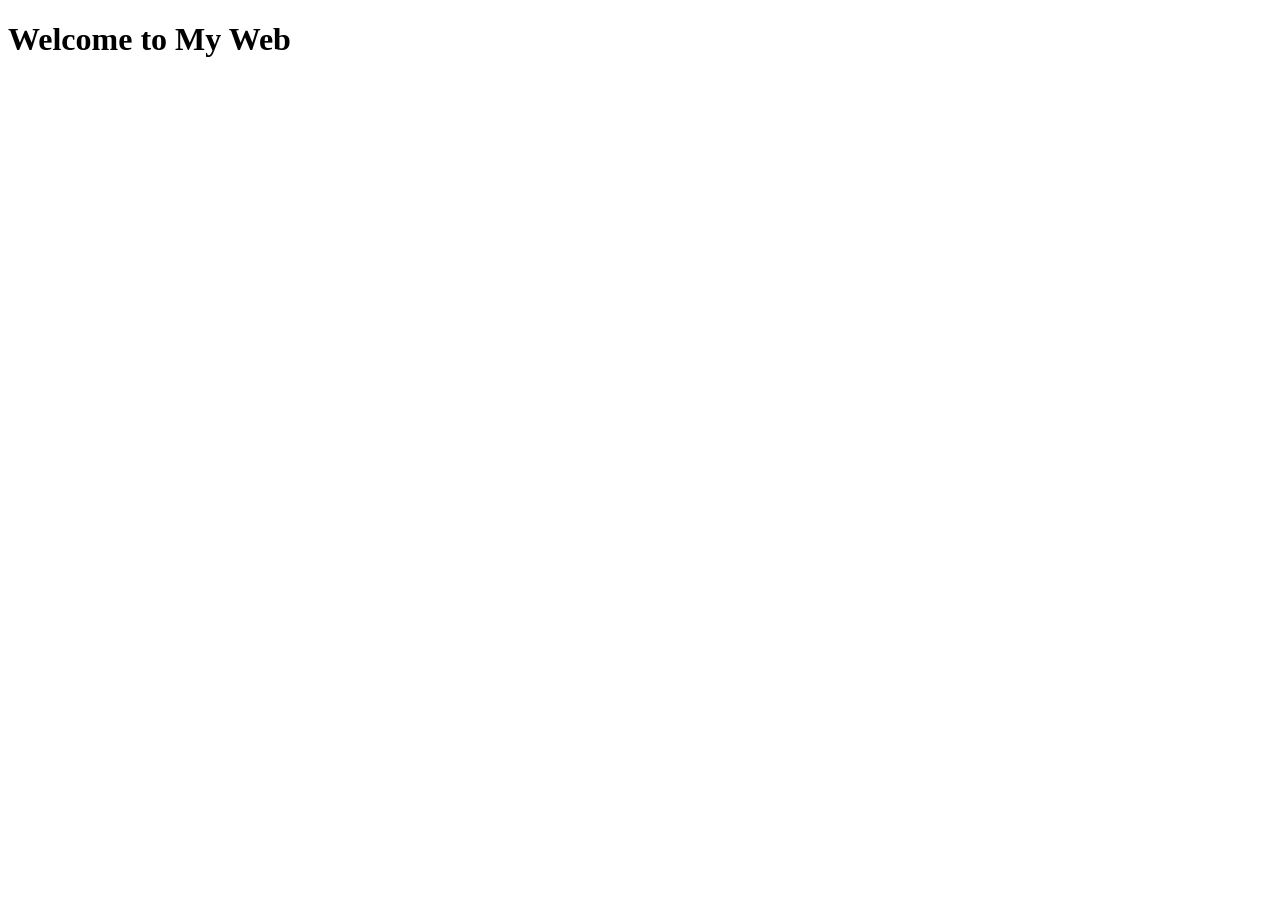
==== index.html @ 363a6c91 "-" ====
<!DOCTYPE html>
<html lang="en">
<head>
  <meta charset="UTF-8">
  <meta name="viewport" content="width=device-width, initial-scale=1.0">
  <title>Document</title>
</head>
<body>
  <h1>Welcome to My Web</h1>
</body>
</html>
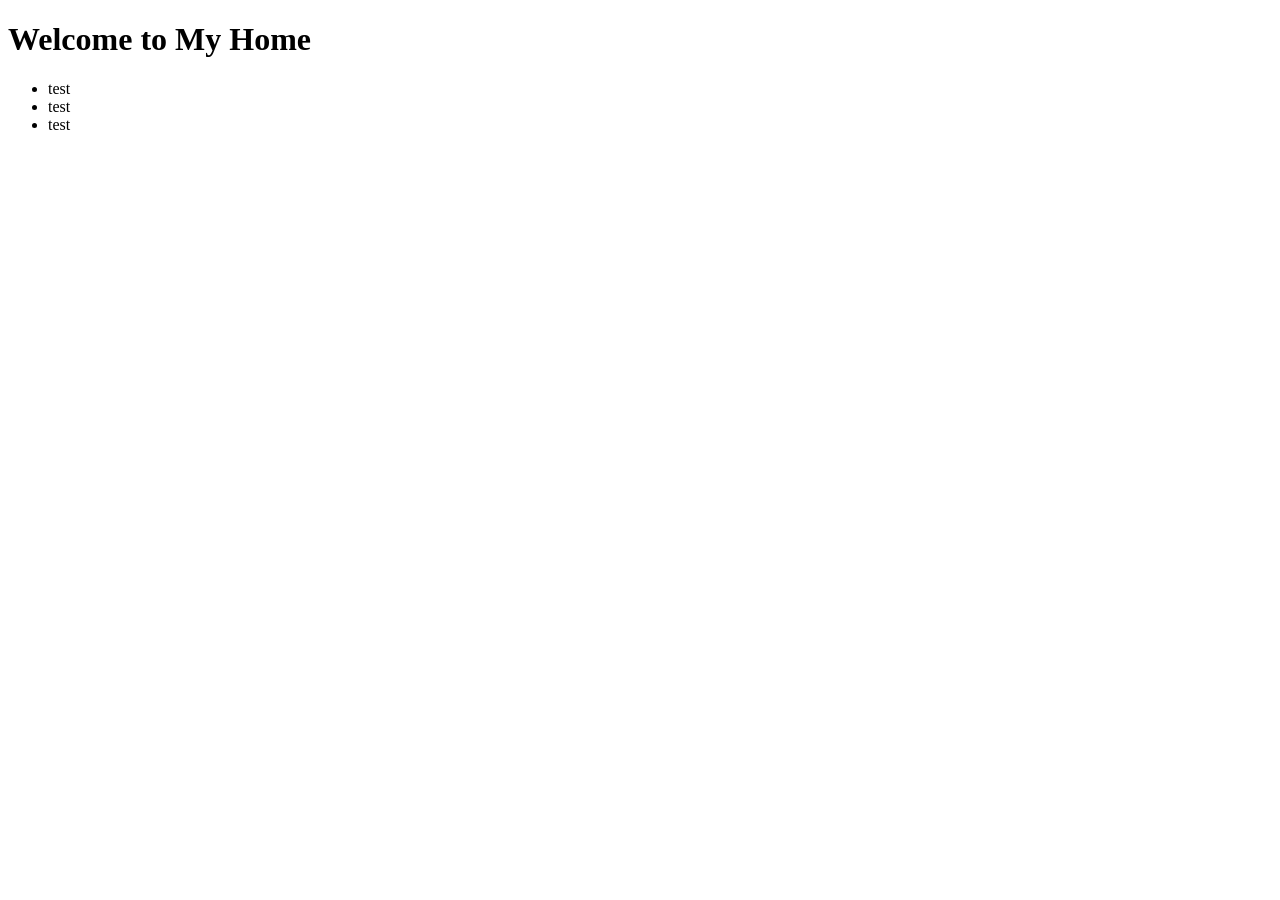
==== commit c9ab3a94: "menambah tag ul li dan image" ====
--- a/index.html
+++ b/index.html
@@ -6,6 +6,14 @@
   <title>Document</title>
 </head>
 <body>
-  <h1>Welcome to My Web</h1>
+  <!-- tag heading -->
+  <h1>Welcome to My Home</h1>
+  <ul>
+    <li>test</li>
+    <li>test</li>
+    <li>test</li>
+  </ul>
+
+  <img src="https://upload.wikimedia.org/wikipedia/commons/2/2a/Carmen_di_Musinsa_Beauty_Festa_Pop-Up_Store_2025.jpg" alt="">
 </body>
 </html>
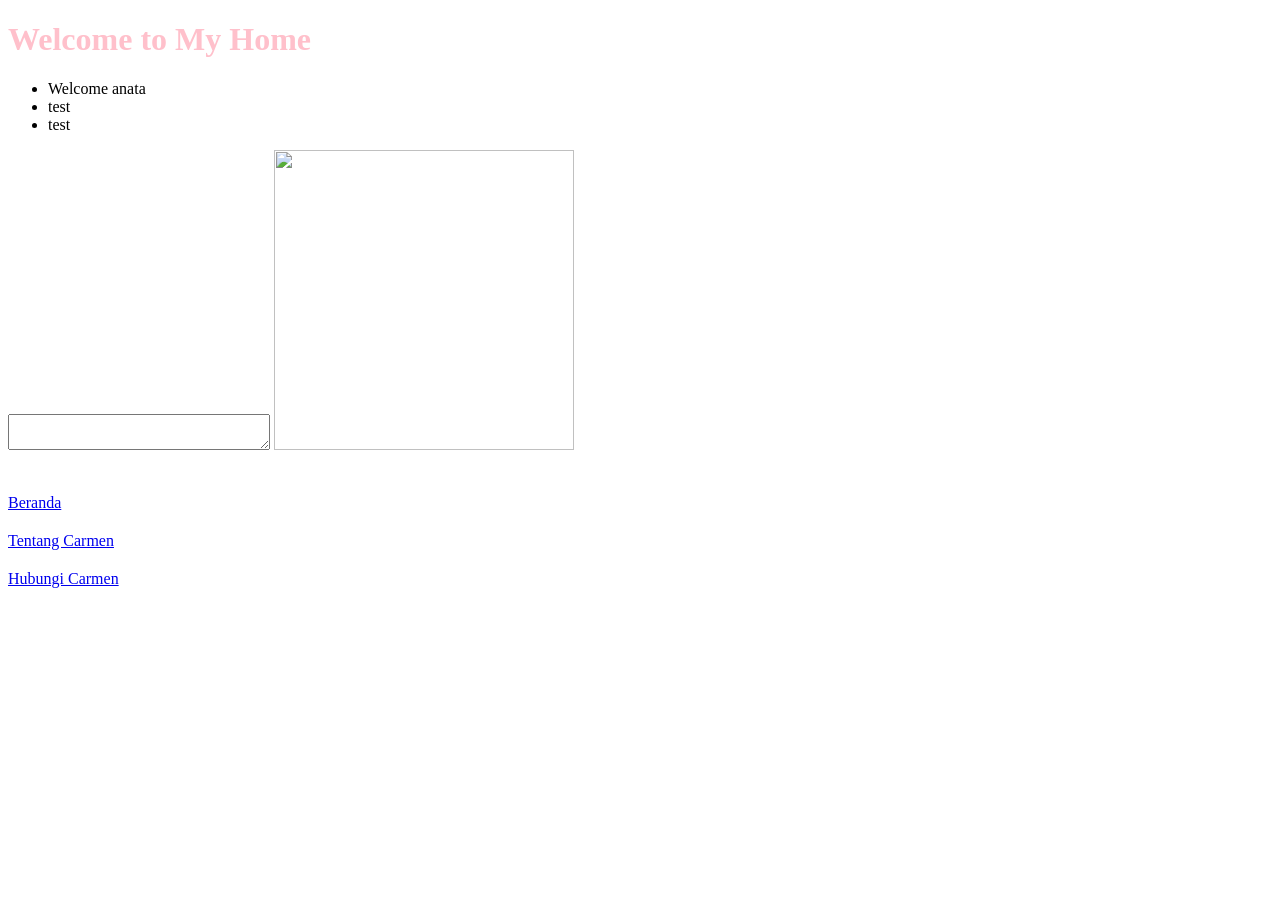
==== commit 1392fd81: "nambah hyperlink" ====
--- a/index.html
+++ b/index.html
@@ -6,14 +6,43 @@
   <title>Document</title>
 </head>
 <body>
+  <style>
+    img {
+      width: 300px;
+      height: 300px
+    }
+
+    .title { 
+      color: pink;
+    }
+
+    .satu { 
+      color: red;
+      padding-top: 20px;
+      flex-direction: column;
+      display: flex;
+    }
+
+    .satu a { 
+      padding-top: 20px;
+    }
+  </style>
   <!-- tag heading -->
-  <h1>Welcome to My Home</h1>
+  <h1 class="title">Welcome to My Home</h1>
   <ul>
-    <li>test</li>
+    <li>Welcome anata</li>
     <li>test</li>
     <li>test</li>
   </ul>
 
-  <img src="https://upload.wikimedia.org/wikipedia/commons/2/2a/Carmen_di_Musinsa_Beauty_Festa_Pop-Up_Store_2025.jpg" alt="">
+  <textarea name="me" id="me" cols="30"></textarea>
+  
+  <img class="img1" src="https://upload.wikimedia.org/wikipedia/commons/2/2a/Carmen_di_Musinsa_Beauty_Festa_Pop-Up_Store_2025.jpg" alt="">
+
+  <div class="satu">
+    <a href="index.html">Beranda</a>
+    <a href="tentang.html">Tentang Carmen</a>
+    <a href="hubungi.html">Hubungi Carmen</a>
+  </div>
 </body>
 </html>
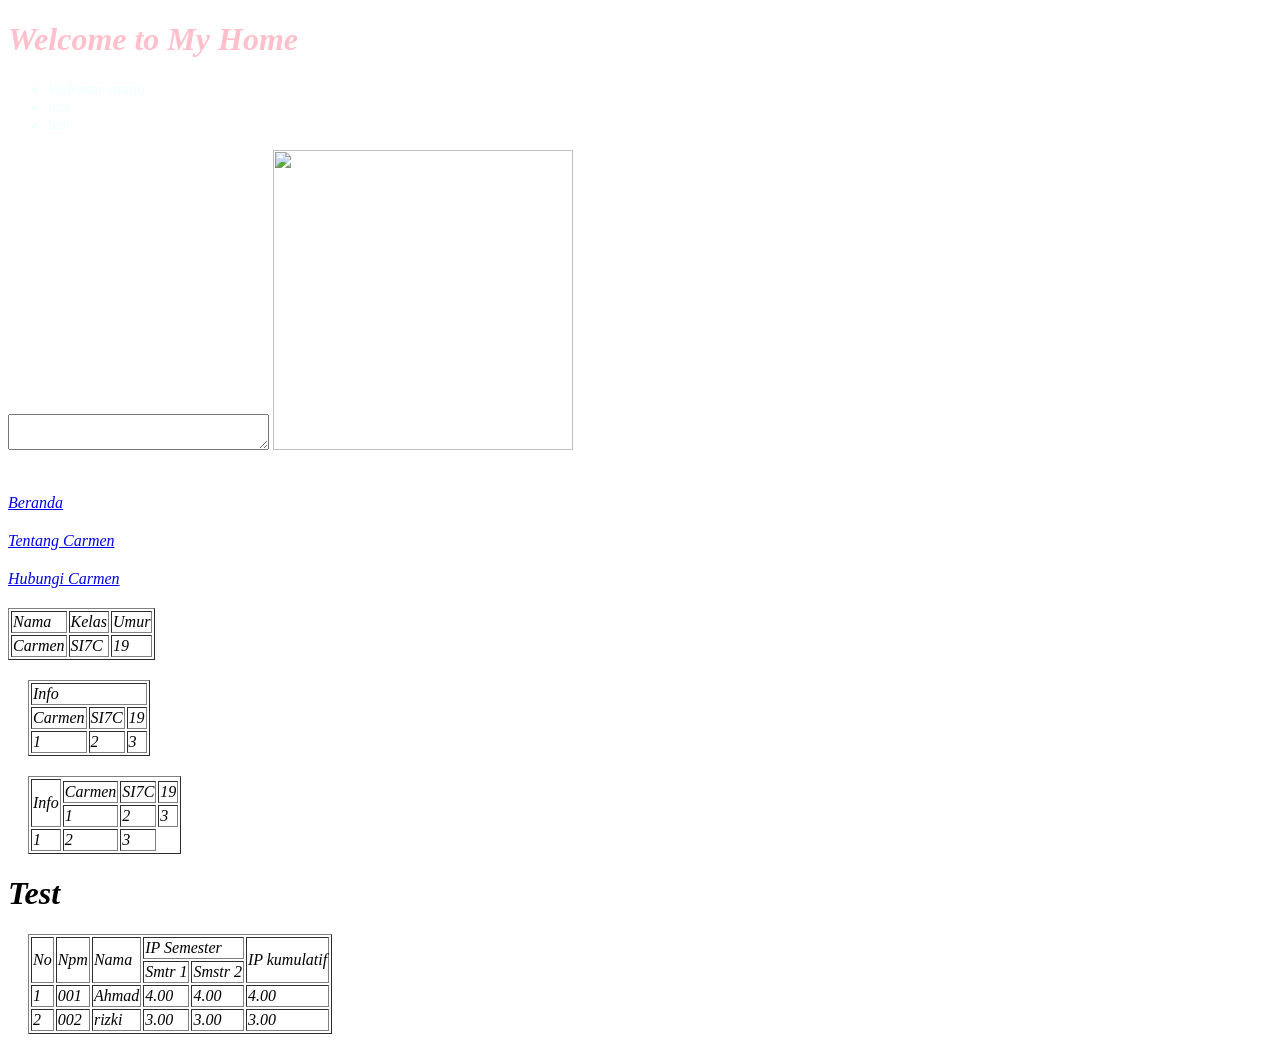
==== commit 975d3189: "menambahkan form kontak dan tabel informasi di halaman hubungi dan index" ====
--- a/index.html
+++ b/index.html
@@ -7,6 +7,11 @@
 </head>
 <body>
   <style>
+    html {
+     
+      font-style: italic;
+    }
+
     img {
       width: 300px;
       height: 300px
@@ -26,6 +31,10 @@
     .satu a { 
       padding-top: 20px;
     }
+
+    ul li {
+      color: azure;
+    }
   </style>
   <!-- tag heading -->
   <h1 class="title">Welcome to My Home</h1>
@@ -44,5 +53,101 @@
     <a href="tentang.html">Tentang Carmen</a>
     <a href="hubungi.html">Hubungi Carmen</a>
   </div>
+
+  <table border="1" style="margin-top: 20px;">
+    <tr>
+      <td>Nama</td>
+      <td>Kelas</td>
+      <td>Umur</td>
+    </tr>
+
+    <tr>
+      <td>Carmen</td>
+      <td>SI7C</td>
+      <td>19</td>
+    </tr>
+
+    <table border="1" style="margin: 20px;">
+      <tr>
+        <td colspan="3">Info</td>
+        
+      </tr>
+    
+      <tr>
+        <td>Carmen</td>
+        <td>SI7C</td>
+        <td>19</td>
+      </tr>
+
+      <tr>
+        <td>1</td>
+        <td>2</td>
+        <td>3 </td>
+      </tr>
+
+  </table>
+
+  <table border="1" style="margin: 20px;">
+    <tr>
+      <td rowspan="3">Info</td>
+  
+    </tr>
+  
+    <tr>
+      <td>Carmen</td>
+      <td>SI7C</td>
+      <td>19</td>
+    </tr>
+  
+    <tr>
+      <td>1</td>
+      <td>2</td>
+      <td>3 </td>
+    </tr>
+
+    <tr>
+      <td>1</td>
+      <td>2</td>
+      <td>3 </td>
+    </tr>
+  
+  </table>
+
+
+  <h1>Test</h1>
+
+
+  <table border="1" style="margin: 20px;">
+    <tr>
+      <td rowspan="2">No</td>
+      <td rowspan="2">Npm</td>
+      <td rowspan="2">Nama</td>
+      <td colspan="2">IP Semester</td>
+      <td rowspan="2">IP kumulatif</td>
+    </tr>
+
+    <tr>
+      <td>Smtr 1</td>
+      <td>Smstr 2</td>
+    </tr>
+
+    <tr>
+      <td>1</td>
+      <td>001</td>
+      <td>Ahmad</td>
+      <td>4.00</td>
+      <td>4.00</td>
+      <td>4.00</td>
+    </tr>
+
+    <tr>
+      <td>2</td>
+      <td>002</td>
+      <td>rizki</td>
+      <td>3.00</td>
+      <td>3.00</td>
+      <td>3.00</td>
+    </tr>
+  </table>
 </body>
 </html>
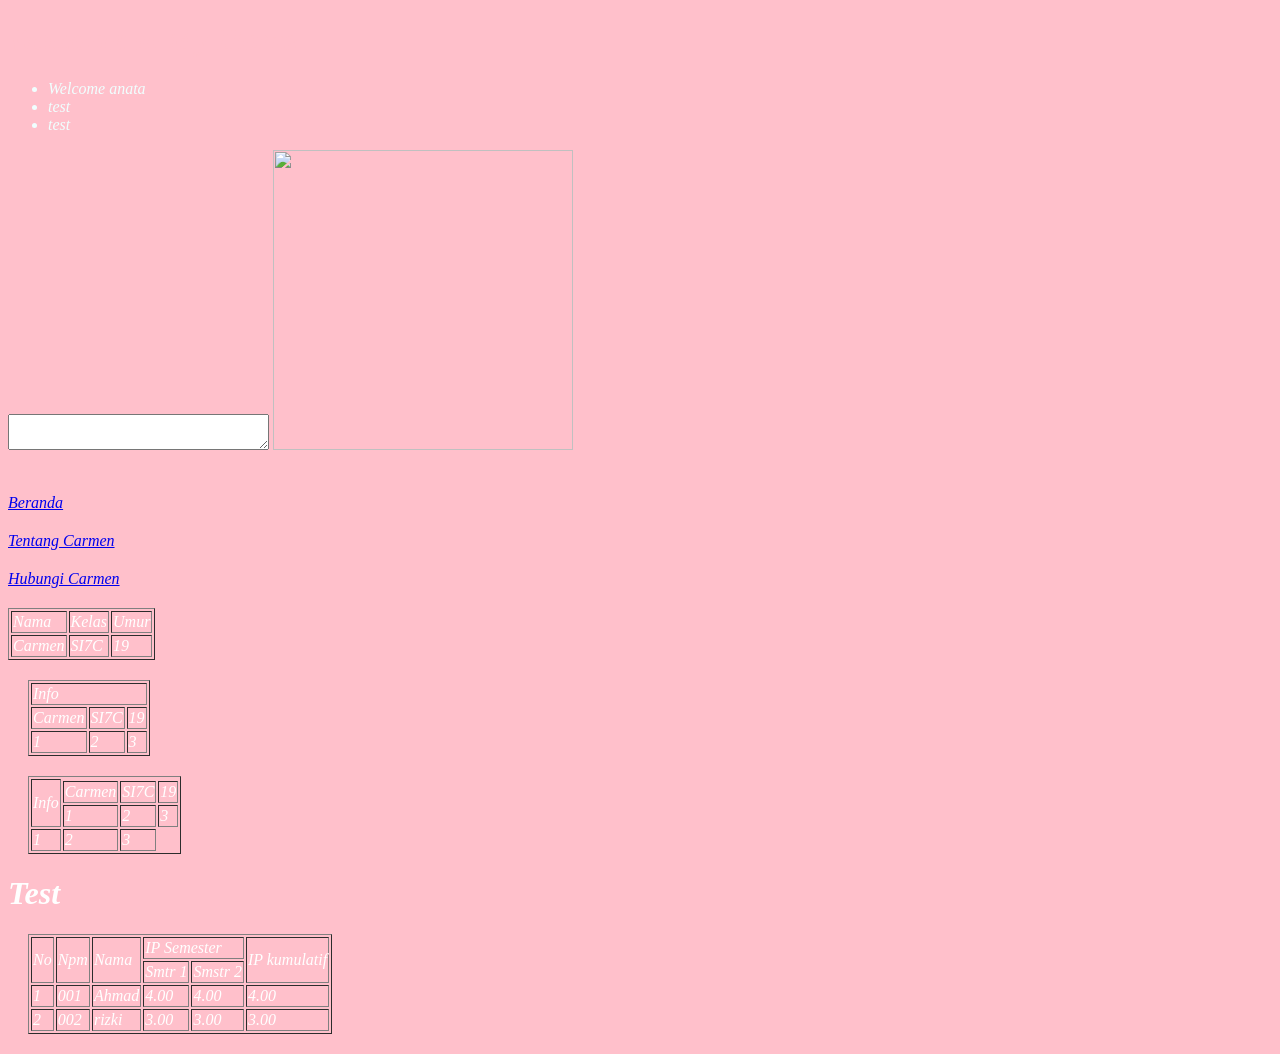
==== commit bb49af94: "-" ====
--- a/index.html
+++ b/index.html
@@ -4,11 +4,11 @@
   <meta charset="UTF-8">
   <meta name="viewport" content="width=device-width, initial-scale=1.0">
   <title>Document</title>
+  <link rel="stylesheet" href="style/style.css">
 </head>
 <body>
   <style>
     html {
-     
       font-style: italic;
     }
 
--- a/style/style.css
+++ b/style/style.css
@@ -0,0 +1,4 @@
+body {
+  background-color: pink ;
+  color: white;
+}
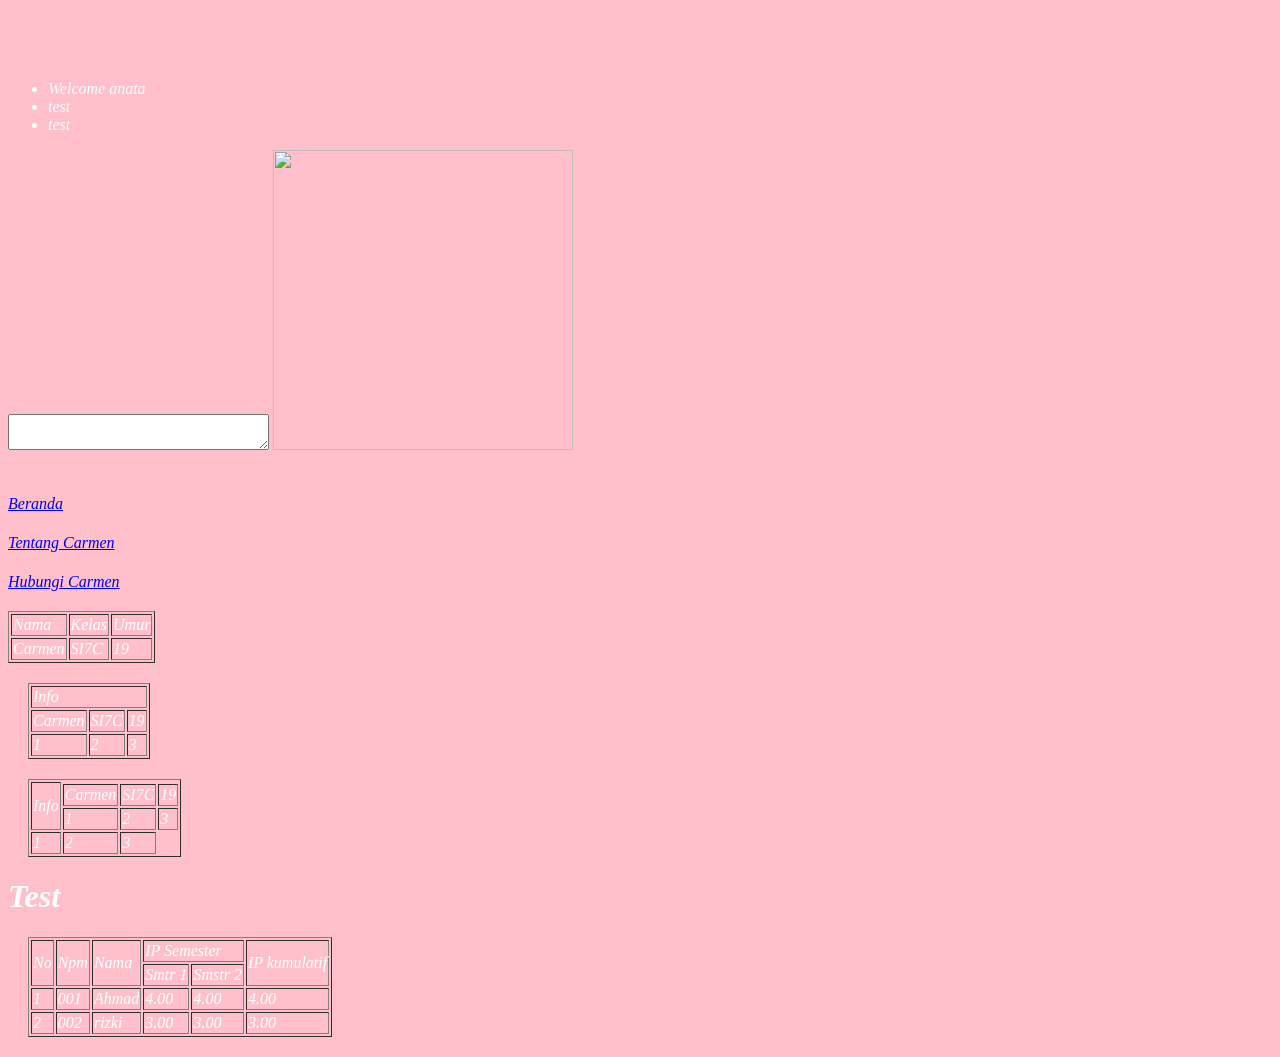
==== commit 6d2ff7bb: "-" ====
--- a/index.html
+++ b/index.html
@@ -29,7 +29,7 @@
     }
 
     .satu a { 
-      padding-top: 20px;
+      padding-top: 21px;
     }
 
     ul li {
